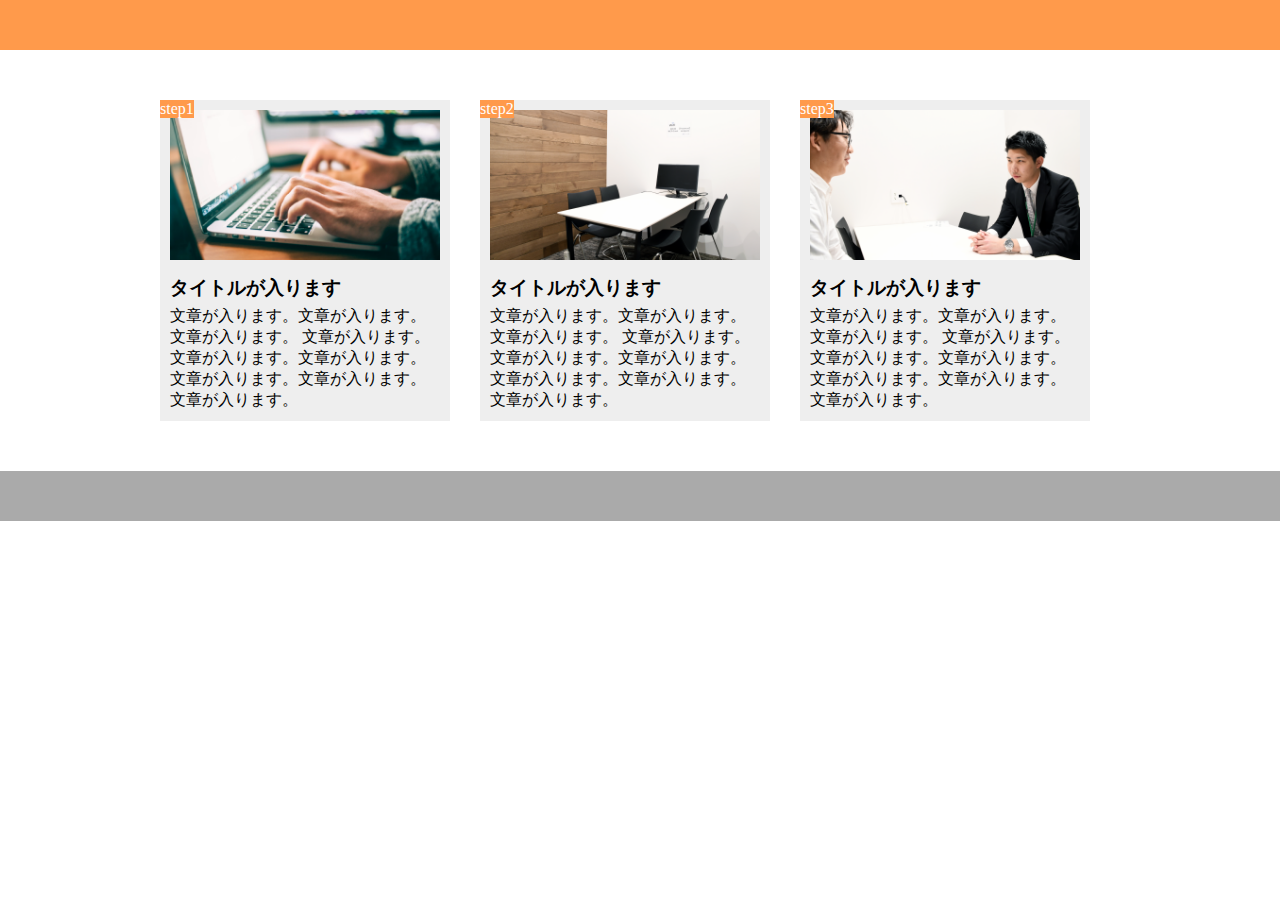
==== Work9/Work9-2/index.html @ 1ab67551 "add WOrk9" ====
<!DOCTYPE HTML>
<html lang="ja">
  <head>
    <meta charset="UTF-8" />

 <!-- CSSファイルの読み込み -->
    <link rel="stylesheet" href="style.css" />

    <title>site</title>
  </head>

  <body>
    
    <header>
    </header>
    
    <main>
      <div class="main-visual">
        <div class="step">step1</div>
        <div class="image1"></div>
        <h3 class="title">タイトルが入ります</h3>
        <p class="sentence">文章が入ります。文章が入ります。文章が入ります。
        文章が入ります。文章が入ります。文章が入ります。
        文章が入ります。文章が入ります。文章が入ります。</p>
      </div>
      
       <div class="main-visual">
        <div class="step">step2</div>
        <div class="image2"></div>
        <h3 class="title">タイトルが入ります</h3>
        <p class="sentence">文章が入ります。文章が入ります。文章が入ります。
        文章が入ります。文章が入ります。文章が入ります。
        文章が入ります。文章が入ります。文章が入ります。</p>
      </div>
      
       <div class="main-visual">
        <div class="step">step3</div>
        <div class="image3"></div>
        <h3 class="title">タイトルが入ります</h3>
        <p class="sentence">文章が入ります。文章が入ります。文章が入ります。
        文章が入ります。文章が入ります。文章が入ります。
        文章が入ります。文章が入ります。文章が入ります。</p>
      </div>
      
    </main>
    <footer>
      
    </footer>
    </body>
    </html>
---- Work9/Work9-2/style.css ----
* {
  margin: 0;
  padding: 0;
  box-sizing: border-box;
}

header{
  width:100%;
  height:50px;
  background-color:#FF9A4B;
}

main{
  width:960px;
  margin:50px auto;
  display:flex;
}

.main-visual{
  width:300px;
  background-color:#EEEEEE;
  padding:10px;
  position: relative;
  margin-right:30px;
  
}

.step{
  position:absolute;
  top:0;
  left:0;
  color:#fff;
  background-color:#FF9A4B
}

.image1{
  background-image:url(img/flow01.png);
  height:150px;
  background-size:cover;
  background-position:bottom;
}

.image2{
  background-image:url(img/flow02.png);
  height:150px;
  background-size:cover;
  background-position:bottom;
  
}

.image3{
  background-image:url(img/flow03.png);
  height:150px;
  background-size:cover;
  background-position:bottom;
}

.title{
  margin:15px 0 5px;
}

footer{
  width:100%;
  height:50px;
  background-color:#AAAAAA;
}
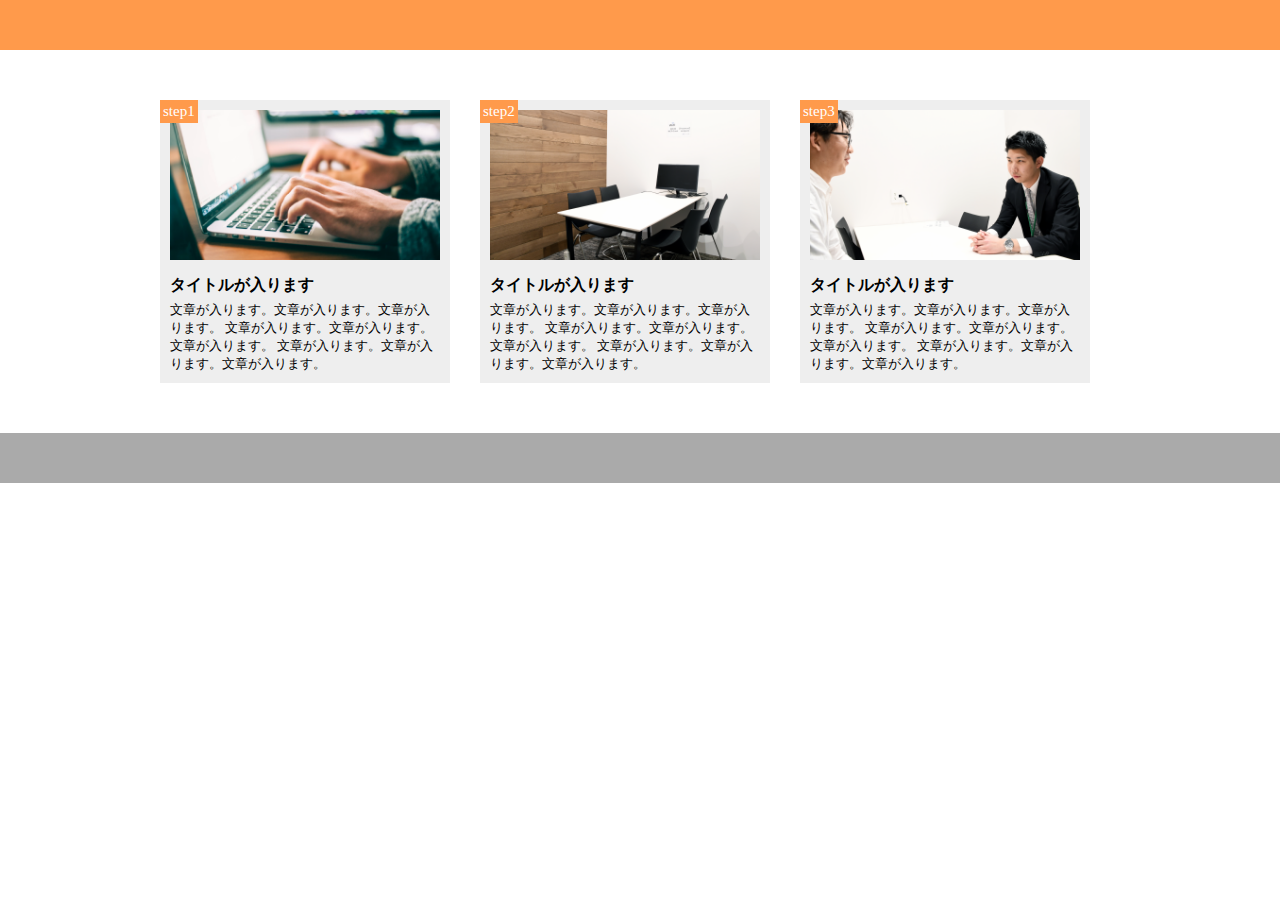
==== commit c8e03d1e: "Update Flebox" ====
--- a/Work9/Work9-2/index.html
+++ b/Work9/Work9-2/index.html
@@ -2,6 +2,7 @@
 <html lang="ja">
   <head>
     <meta charset="UTF-8" />
+      <meta name="viewport" content="width=device-width,initial-scale=1.0">
 
  <!-- CSSファイルの読み込み -->
     <link rel="stylesheet" href="style.css" />
--- a/Work9/Work9-2/style.css
+++ b/Work9/Work9-2/style.css
@@ -30,6 +30,8 @@
   top:0;
   left:0;
   color:#fff;
+  font-size:15px;
+  padding:3px;
   background-color:#FF9A4B
 }
 
@@ -57,10 +59,37 @@
 
 .title{
   margin:15px 0 5px;
+  font-size:16px;
+}
+
+.sentence{
+  font-size:13px;
 }
 
 footer{
   width:100%;
   height:50px;
   background-color:#AAAAAA;
+}
+
+@media screen and (max-width:768px){
+  
+  header{
+    width:100%;
+  }
+  
+  main{
+    display:block;
+    width:100%;
+    margin:50px 0;
+  }
+  
+  .main-visual{
+    width:90%;
+    margin:0 20px;
+  }
+  
+  .main-visual:nth-child(2){
+    margin:20px;
+  }
 }